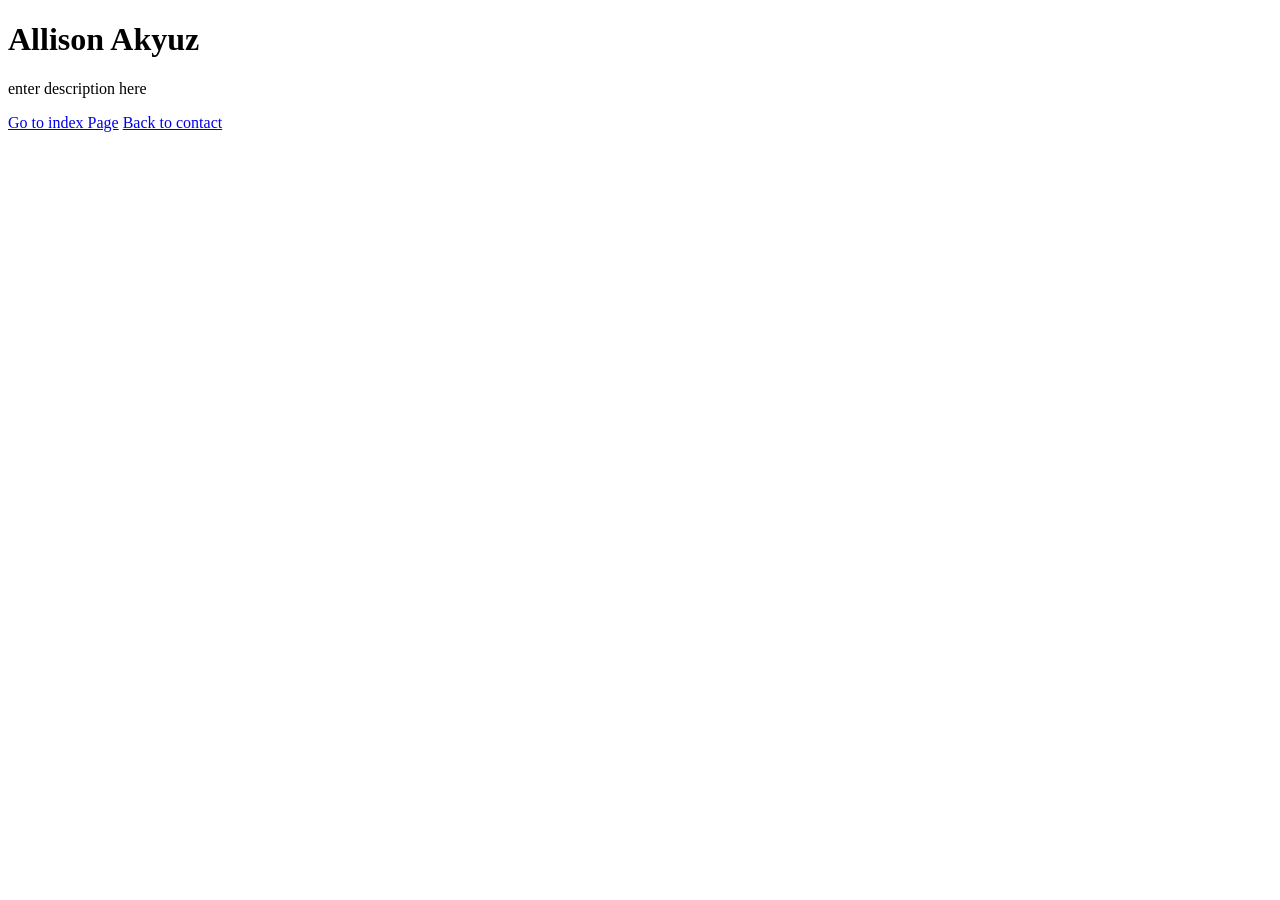
==== about.html @ 4215b70c "Update placeholder text in about.html" ====
<!DOCTYPE html>
<html>
<head>
    <title>Contact Me</title>
</head>
<body>
    <h1>Allison Akyuz</h1>
    <p>enter description here</p>
    <!-- Inside index.html -->
<a href="index.html">Go to index Page</a>
<a href="contact.html">Back to contact</a>
</body>
</html>
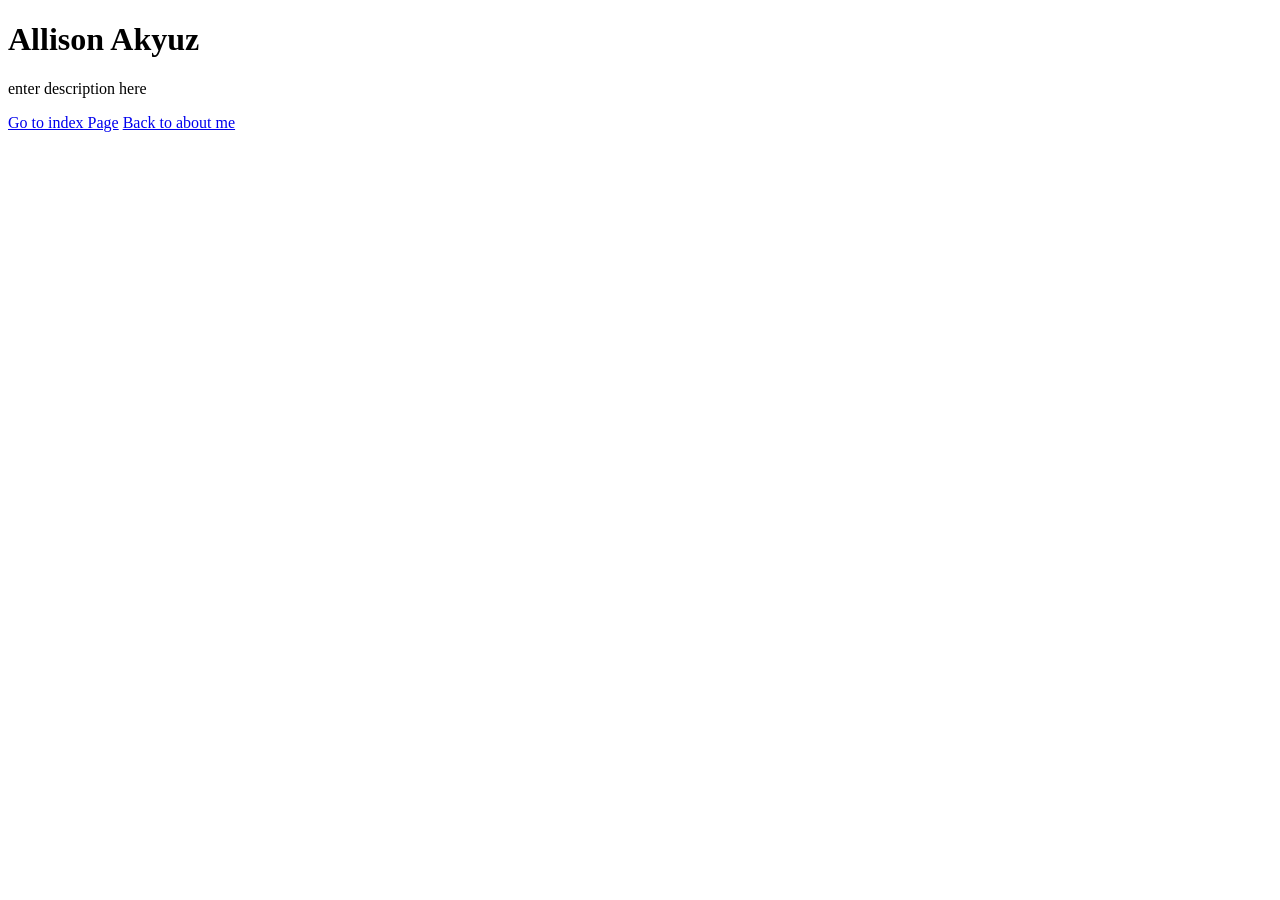
==== commit 081eb708: "Update navigation links in about.html" ====
--- a/about.html
+++ b/about.html
@@ -8,6 +8,6 @@
     <p>enter description here</p>
     <!-- Inside index.html -->
 <a href="index.html">Go to index Page</a>
-<a href="contact.html">Back to contact</a>
+<a href="about.html">Back to about me</a>
 </body>
 </html>
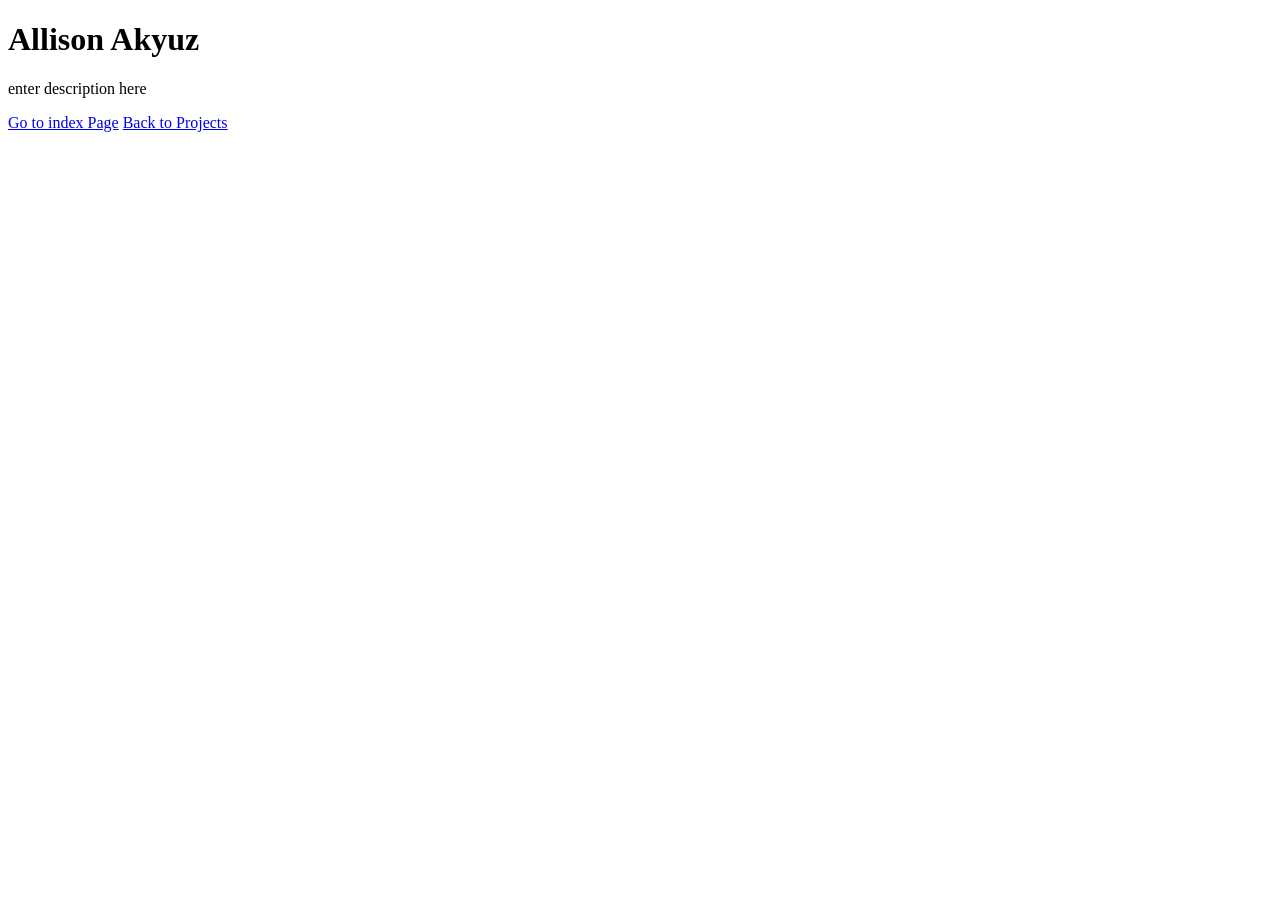
==== commit 3f1ea09a: "Update about.html" ====
--- a/about.html
+++ b/about.html
@@ -8,6 +8,6 @@
     <p>enter description here</p>
     <!-- Inside index.html -->
 <a href="index.html">Go to index Page</a>
-<a href="about.html">Back to about me</a>
+<a href="projects.html">Back to Projects</a>
 </body>
 </html>
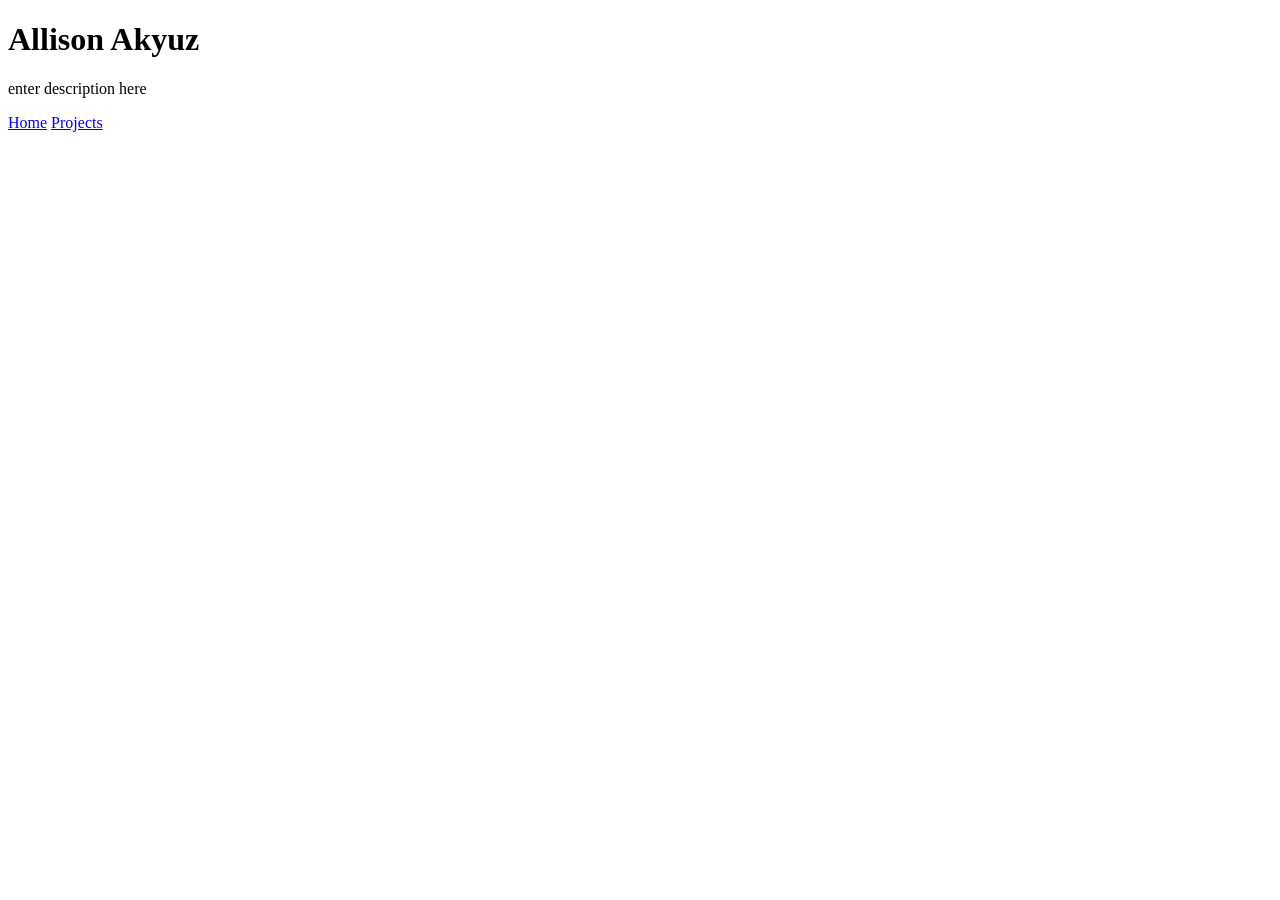
==== commit 9ee0daec: "Update navigation links in about.html" ====
--- a/about.html
+++ b/about.html
@@ -7,7 +7,7 @@
     <h1>Allison Akyuz</h1>
     <p>enter description here</p>
     <!-- Inside index.html -->
-<a href="index.html">Go to index Page</a>
-<a href="projects.html">Back to Projects</a>
+<a href="index.html">Home</a>
+<a href="projects.html">Projects</a>
 </body>
 </html>
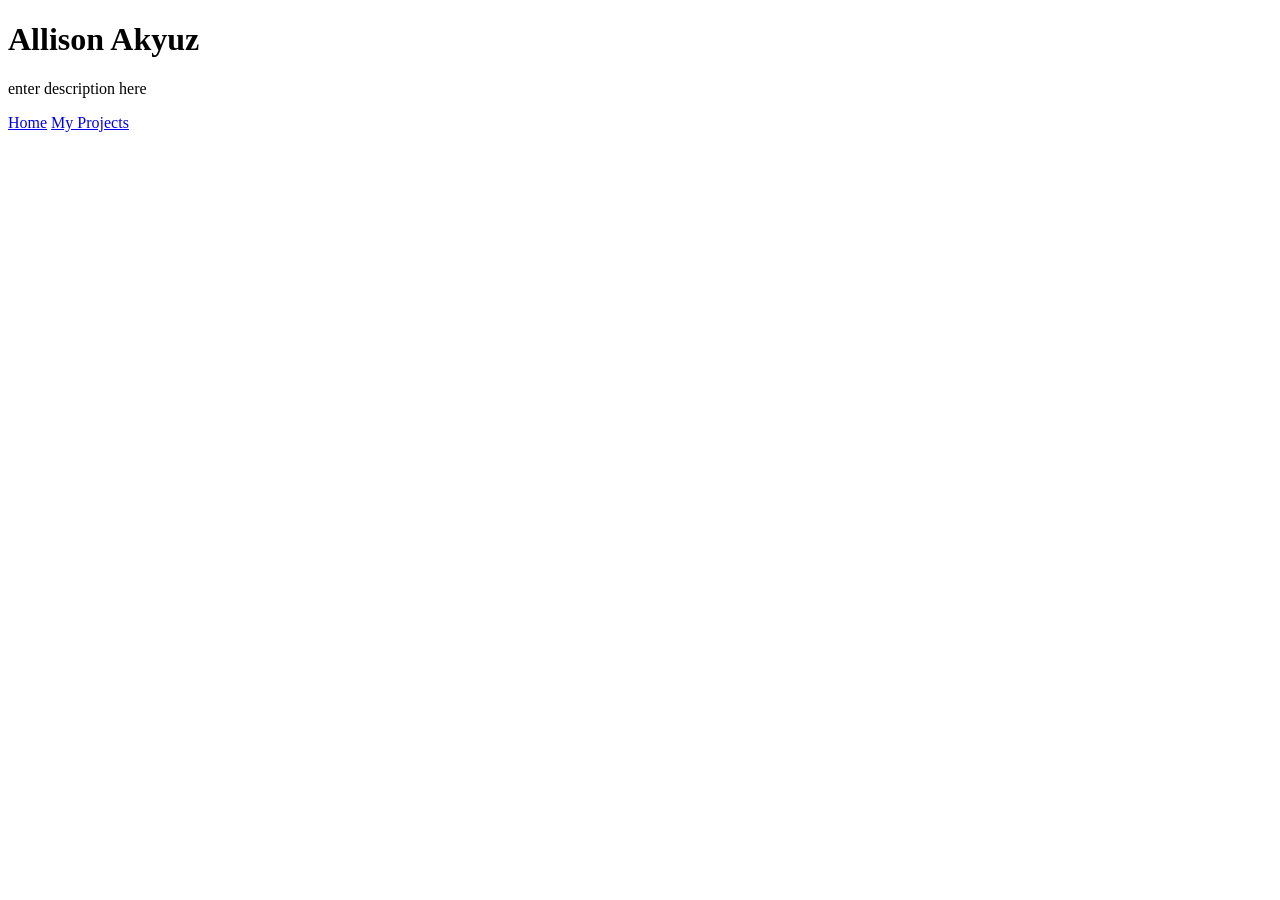
==== commit 878389b1: "Rename 'Projects' link to 'My Projects'" ====
--- a/about.html
+++ b/about.html
@@ -8,6 +8,6 @@
     <p>enter description here</p>
     <!-- Inside index.html -->
 <a href="index.html">Home</a>
-<a href="projects.html">Projects</a>
+<a href="projects.html">My Projects</a>
 </body>
 </html>
